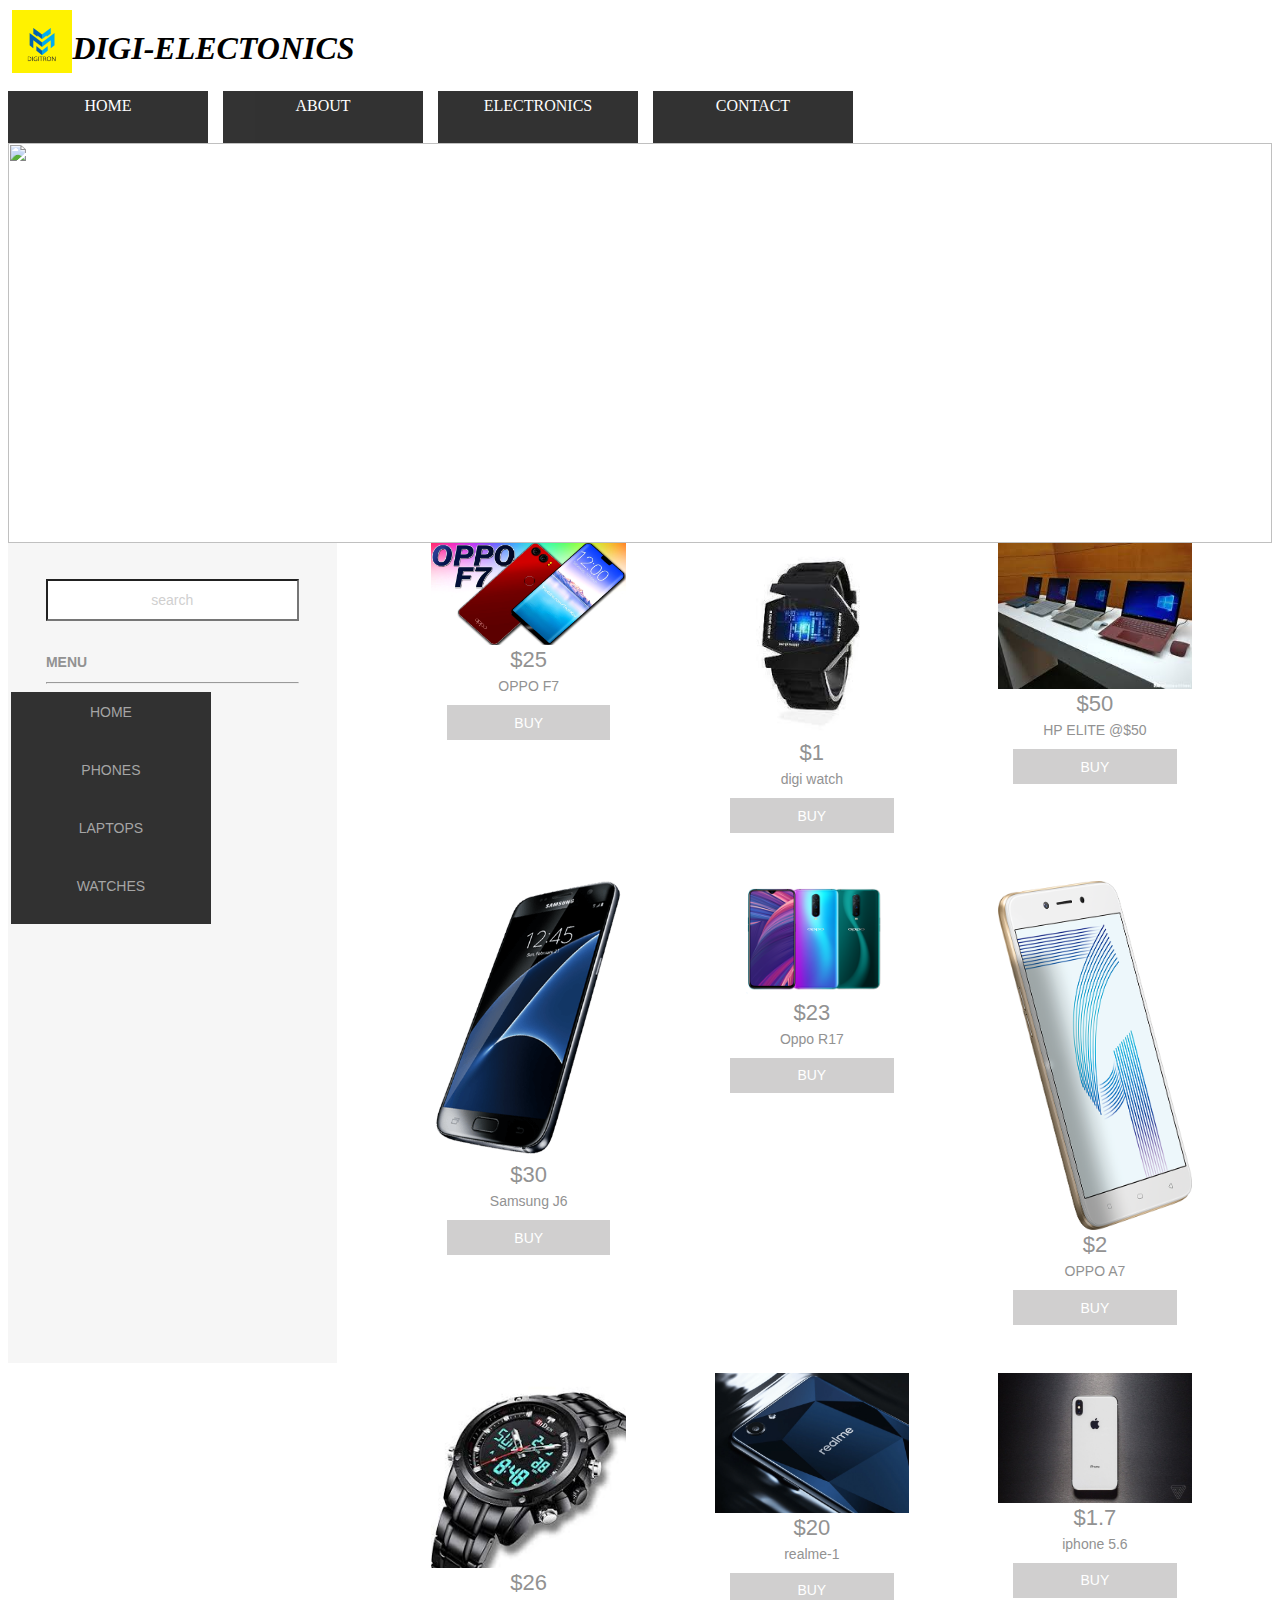
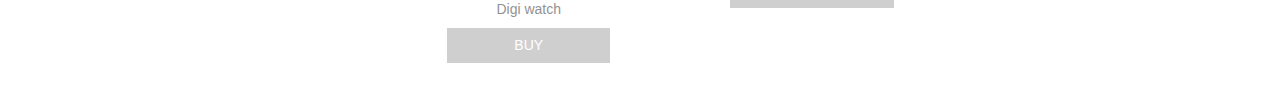
==== HOME.html @ 6b3ef819 "Add files via upload" ====
<html lang="en">
<head>
    <meta charset="UTF-8">
    <meta name="viewport" content="width=device-width, initial-scale=1.0">
    <meta http-equiv="X-UA-Compatible" content="ie=edge">
    <title>Document</title>
    <link rel="stylesheet" href="newstyle.css">
</head>
<body>
    
    <header>
        <div class="logoheading">
                <div class="logo">
                    <img src="logo1.png" width="60" length="60" alt="logo"/>
                </div>
                <div class="heading">
                    <h1><i><b>DIGI-ELECTONICS</b></i></h1>
                </div>
          </div>
</header>


<div class="mainnav">
    <ul>
        <li><a href="HOME.html">HOME</a></li>
        <li><a href="#ABOUT">ABOUT</a></li>
        <li><a href="#ELECTRONICS">ELECTRONICS</a>
            <ul>
                <li><a href="#LAPTOPS">LAPTOPS</a></li>
                <li><a href="PHONES.html">PHONES</a></li>
                <li><a href="#WATCHES">WATCHES</a></li>
            </ul>
        </li>
        <li><a href="CONTACT.html">CONTACT</a></li>
        
    </ul>
</div>

    <script src="java.js"></script>
    <img name="slide" width="100%px" height="400" class="animation">


    <div id="content">


        <section class="sidebar"> 
          <!-- This adds a sidebar with 1 searchbox,2 menusets, each with 4 links -->
          <input type="text"  id="search" value="search">
          <div id="menubar">
            <nav class="menu">
              <h2><!-- Title for menuset 1 -->MENU </h2>
              <hr>
              <ul>
                <li><a href="#HOME" title="Link">HOME</a></li>
                <li><a href="PHONES.html" title="Link">PHONES</a></li>
                <li><a href="#LAPTOPS" title="Link">LAPTOPS</a></li>
                <li><a href="#WATCHES"  title="Link">WATCHES</a></li>
              </ul>
            </nav>
            
          </div>
        </section>


        <section class="mainContent">
          <div class="productRow">

            <article class="productInfo">
              <div><img alt="sample" src="OPPO F7.png"></div>
              <p class="price">$25</p>
              <p class="productContent">OPPO F7</p>
              <input type="button" name="button" value="Buy" class="buyButton">
            </article>

            <article class="productInfo">
              <div><img alt="sample" src="watch.jpg"></div>
              <p class="price">$1</p>
              <p class="productContent">digi watch</p>
              <input type="button" name="button" value="Buy" class="buyButton">
            </article>

            <article class="productInfo"> 
              <div><img alt="sample" src="lap3.jpg"></div>
              <p class="price">$50</p>
              <p class="productContent">HP ELITE @$50</p>
              <input type="button" name="button" value="Buy" class="buyButton">
            </article>
          </div>


          <div class="productRow"> 
            
            <article class="productInfo"> 
              <div><img alt="sample" src="J6.png"></div>
              <p class="price">$30</p>
              <p class="productContent">Samsung J6</p>
              <input type="button" name="button" value="Buy" class="buyButton">
            </article>

            <article class="productInfo">
              <div><img alt="sample" src="Oppo R17.png"></div>
              <p class="price">$23</p>
              <p class="productContent">Oppo R17</p>
              <input type="button" name="button" value="Buy" class="buyButton">
            </article>

            <article class="productInfo">
              <div><img alt="sample" src="OPPO A7.png"></div>
              <p class="price">$2</p>
              <p class="productContent">OPPO A7</p>
              <input type="button" name="button" value="Buy" class="buyButton">
            </article>
          </div>


          <div class="productRow">
            <article class="productInfo"> 
              <div><img alt="sample" src="watch1.jpg"></div>
              <p class="price">$26</p>
              <p class="productContent">Digi watch</p>
              <input type="button" name="button" value="Buy" class="buyButton">
            </article>

            <article class="productInfo">
              <div><img alt="sample" src="realme-1.png"></div>
              <p class="price">$20</p>
              <p class="productContent">realme-1</p>
              <input type="button" name="button" value="Buy" class="buyButton">
            </article>

            <article class="productInfo">
              <div><img alt="sample" src="iphone 5.6.jpg"></div>
              <p class="price">$1.7</p>
              <p class="productContent">iphone 5.6</p>
              <input type="button" name="button" value="Buy" class="buyButton">
            </article>

          </div>
        </section>
      </div>

    </div>
    </body>
    </html>
---- newstyle.css ----
*{
    
}


.logoheading{
    margin: 1.5px;
    padding: 1px;
}

.logo{
    float: left;
    text-align: left;
    padding: 1px;
}

.heading{
    text-align: left;
    margin: 5px;
}



ul{
    list-style: none;
    padding: 0px;
    margin: 0px;
    background-color: black;
}
ul li{
    float: left;
    width: 200px;
    height: 40px;
    margin-right: 15px;
    background-color: black;
    height: 40px;
    opacity: .8;
    text-align: center;
    color: white;
    padding: 6px 0px;
}

ul li a{
    text-decoration: none;
    display: block;
    color: white;
}

ul li a:hover{
    background-color: lightgreen;
}

ul li ul li{
    display: none;
}

ul li:hover ul li{
    display: block;
    
}

/* Sidebar */
#content .sidebar {
	font-family: 'Montserrat', sans-serif;
	color: rgba(146,146,146,1.00);
	float: left;
	width: 20%;
	padding-left: 3%;
	padding-right: 3%;
	text-align: center;
	background-color: rgba(246,246,246,1.00);
	padding-top: 36px;
	height: 784px;
}
/* main content of the site */
#content .mainContent {
	float: left;
	width: 70%;
	text-align: center;
	padding-left: 4%;
}
/*menubar's properties for menus in sidebar */
#content .sidebar #menubar {
	text-align: left;
	color: rgba(146,146,146,1.00);
	position: relative;
	left: 0%;
}
/* Search field in sidebar */
#content .sidebar #search {
	width: 100%;
	border-radius: 0px;
	height: 42px;
	text-align: center;
	color: rgba(208,207,207,1.00);
	font-size: 14px;
	;
	margin-bottom: 21px;
}
/* Whole page content */
#mainWrapper {
	width: 80%;
	padding-left: 10%;
}
/*menu elements */
.menu ul li {
	list-style-type: none;
	font-size: x-large;
	position: relative;
	left: -35px;
	padding-top: 12px;
}
/* Product rows for catalog */
#content .mainContent .productRow {
	overflow: auto;
	color: rgba(146,146,146,1.00);
}
/* Each product Information in the catalog */
.mainContent .productRow .productInfo {
	float: left;
	padding-left: 5%;
	padding-right: 5%;
	width: 22%;
}
/* Prices of a products in catalog */
.productRow .productInfo .price {
	font-family: 'Montserrat', sans-serif;
	color: rgba(146,146,146,1.00);
	font-size: 22px;
	position: relative;
	top: -20px;
}
/* Content holder for products in catalog*/
.productRow .productInfo .productContent {
	position: relative;
	top: -37px;
	font-size: 14px;
	font-family: source-sans-pro, sans-serif;
	font-style: normal;
	font-weight: 200;
	color: rgba(146,146,146,1.00);
	white-space: pre-wrap;
}
/* Buy button for products in catalog */
.productRow .productInfo .buyButton {
	position: relative;
	top: -48px;
	width: 84%;
	background-color: rgba(208,207,207,1.00);
	height: 35px;
	color: rgba(255,255,255,1.00);
	border-style: none;
	font-size: 14px;
	text-transform: uppercase;
	margin-top: 8px;
}
/* footer */
#mainWrapper footer {
	clear: both;
	overflow: auto;
	background-color: rgba(208,207,207,1.00);
	font-family: source-sans-pro, sans-serif;
	font-style: normal;
	font-weight: 200;
	line-height: 1.8;
	padding-top: 22px;
	padding-left: 22px;
	text-align: center;
	padding-bottom: 22px;
	padding-right: 22px;
}
/*Each footer content */
#mainWrapper footer div {
	width: 27%;
	float: left;
	padding-left: 4%;
	padding-right: 2%;
	color: rgba(255,255,255,1.00);
	text-align: justify;
}
/* Links in footer */
footer div a {
	color: rgba(146,146,146,1.00);
	display: block;
	text-decoration: none;
	text-align: center;
}
/* Product's images in catalog */
.productInfo div img {
	width: 100%;
}
/*Links in sidebar */
.sidebar #menubar .menu ul li a {
	color: rgba(146,146,146,1.00);
	text-decoration: none;
}
.sidebar #menubar .menu ul li a:hover {
	color: rgba(107,97,97,1.00);
	text-decoration: none;
}
/* Menu headings in sidebar */
#menubar .menu h2 {
	font-size: 14px;
}
/*Links under menus in sidebar */
#menubar .menu ul li a {
	font-size: 14px;
}
/* Menus in sidebar */
.sidebar #menubar .menu {
	margin-bottom: 29px;
}
/* Container for links in footer */
footer .footerlinks {
	margin-top: -15px;
}

/* Media query for tablets */
@media screen and (max-width:700px) {
/* search field in sidebar */
#content .sidebar #search {
	display: none;
}
/* sidebar */
#content .sidebar {
	float: none;
	width: 100%;
	height: auto;
	overflow: auto;
	padding-left: 12%;
	padding-top: 0px;
}
/* horizontal separators in sidebar */
#content .sidebar hr {
	display: none;
}
/*The sidebar and maincontent of page */
#content {
	position: relative;
	top: -22px;
	width: 100%;
	overflow: hidden;
}
/*menu headings in sidebar */
#menubar .menu h2 {
	display: inline;
	font-size: medium;
	padding-right: 6%;
}
/* Unordered List of links */
#menubar .menu ul {
	display: inline;
}
/*list elements */
#menubar .menu ul li {
	display: inline;
	font-size: medium;
	padding-left: 0%;
	padding-right: 3%;
}
/*The link to be hidden in tablet view */
.sidebar #menubar .menu ul .notimp {
	display: none;
}
/* menus in sidebar */
.sidebar #menubar .menu {
	width: 100%;
	text-align: center;
	position: relative;
	top: 16px;
}
/*menubar in sidebar */
#content .sidebar #menubar {
	position: relative;
	left: -7%;
	overflow: hidden;
	width: 95%;
	padding-top: 0px;
}
/* offer banners content */
#mainWrapper #offer p {
	font-size: small;
}
/* main content region of page */
#mainWrapper #content .mainContent {
	overflow: hidden;
	width: 95%;
	margin-top: 40px;
}
/* Prices of products in catalog view */
.productRow .productInfo .price {
	font-size: 19px;
}
/* Content holders in catalog view */
.productRow .productInfo .productContent {
	font-size: 16px;
}
/* Buy buttons in catalog view */
.productRow .productInfo .buyButton {
	font-size: 15px;
}
/* Container for links in footer */
#mainWrapper footer .footerlinks {
	float: none;
	width: 100%;
	position: relative;
	top: 17px;
	clear: both;
	text-align: center;
	left: 0%;
	padding-bottom: 19px;
}
/* Container for each footer divisions */
#mainWrapper footer div {
	width: 44%;
	text-align: justify;
	font-size: 15px;
}
/* Links in footer */
.footerlinks p a {
	padding-top: 0px;
	padding-bottom: 0px;
	display: inline;
	padding-right: 35px;
}
/* Footer region */
#mainWrapper footer {
	padding-left: 16px;
	overflow: hidden;
}
/* Links in header */
header #headerLinks a {
	padding-left: 0px;
	padding-right: 30px;
}
/* Offer- Text banner */
#mainWrapper #offer {
	padding-left: 22%;
}
/* Paragraphs in footer */
footer .footerlinks p {
	display: inline;
}
}

/*media query for small screen devices */
@media screen and (max-width:480px) {
/*Container for links in header */
#mainWrapper header #headerLinks {
	width: 100%;
	text-align: center;
	background-color: rgba(190,190,190,1.00);
	padding-bottom: 21px;
}
/* Logo placeholder*/
#mainWrapper header #logo {
	width: 100%;
	text-align: center;
}
/* Links in header */
header #headerLinks a {
	text-align: center;
	padding-right: 15px;
	padding-left: 0px;
}
/*Offer - Text Banner */
#mainWrapper #offer {
	padding-left: 0px;
	text-align: center;
}
/* Menubar in sidebar */
#content .sidebar #menubar {
	position: relative;
	left: -8%;
	text-align: center;
}
/*Menu headings in sidebar */
#menubar .menu h2 {
	width: 100%;
	display: block;
}
/* Each product in catalog view */
.mainContent .productRow .productInfo {
	width: 100%;
	display: block;
	padding-left: 0px;
	padding-right: 0px;
	position: relative;
	left: -2%;
}
#mainWrapper footer div {
	width: 100%;
	margin-left: -16px;
	text-align: justify;
	padding-bottom: 16px;
	overflow: auto;
}
/* Unordered list for menu elements */
.menu ul {
	position: relative;
	padding-left: 24%;
}
/* Container for links in footer */
#mainWrapper footer .footerlinks {
	padding-left: 8%;
}
/* Main content which excludes the sidebar */
#mainwrapper #content .mainContent {
	margin-top: -81px;
	text-align: center;
	width: 100%;
	padding-left: 0px;
}
}
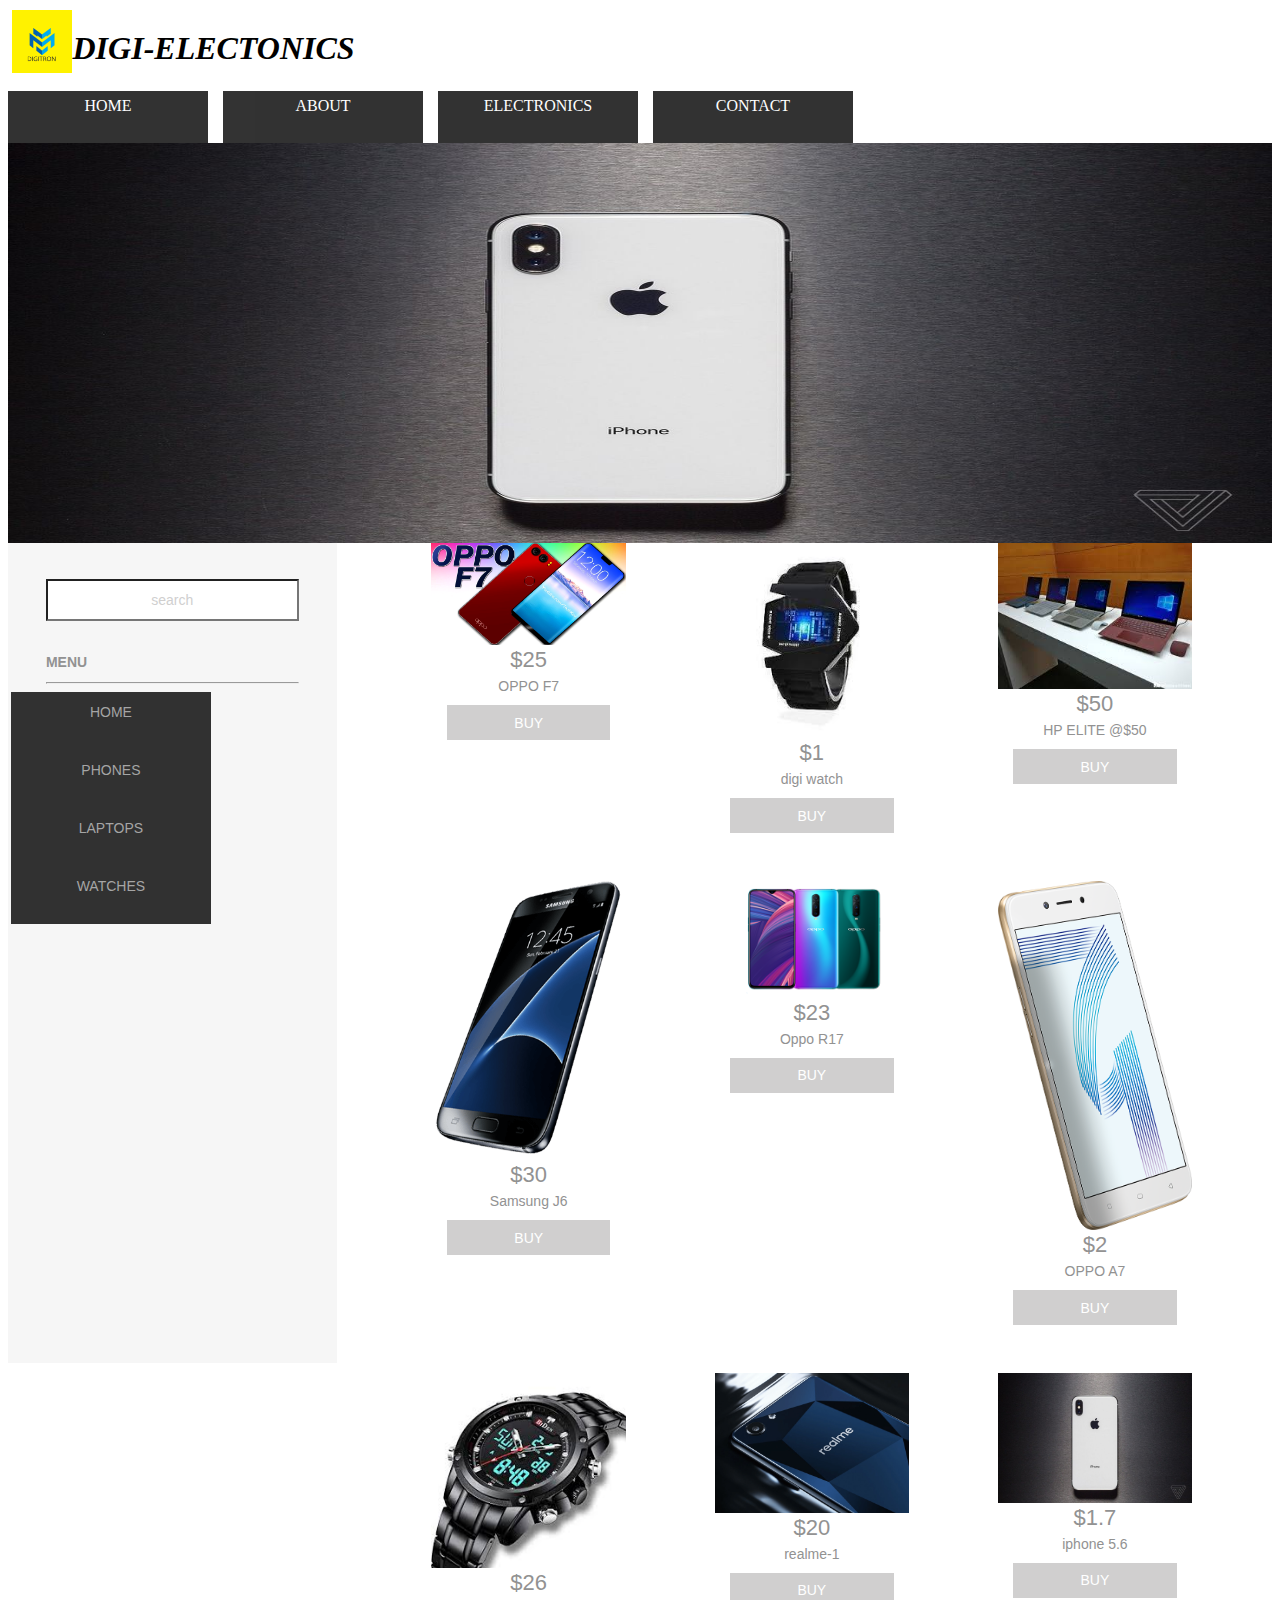
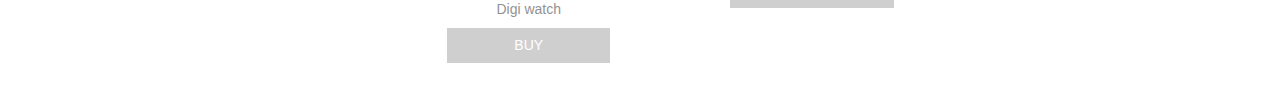
==== commit 46dfed4c: "Add files via upload" ====
--- a/HOME.html
+++ b/HOME.html
@@ -23,8 +23,8 @@
 <div class="mainnav">
     <ul>
         <li><a href="HOME.html">HOME</a></li>
-        <li><a href="#ABOUT">ABOUT</a></li>
-        <li><a href="#ELECTRONICS">ELECTRONICS</a>
+        <li><a href="ABOUT.html">ABOUT</a></li>
+        <li><a href="ELECTRONICS.html">ELECTRONICS</a>
             <ul>
                 <li><a href="#LAPTOPS">LAPTOPS</a></li>
                 <li><a href="PHONES.html">PHONES</a></li>
@@ -51,9 +51,9 @@
               <h2><!-- Title for menuset 1 -->MENU </h2>
               <hr>
               <ul>
-                <li><a href="#HOME" title="Link">HOME</a></li>
+                <li><a href="HOME.html" title="Link">HOME</a></li>
                 <li><a href="PHONES.html" title="Link">PHONES</a></li>
-                <li><a href="#LAPTOPS" title="Link">LAPTOPS</a></li>
+                <li><a href="LAPTOPS.html" title="Link">LAPTOPS</a></li>
                 <li><a href="#WATCHES"  title="Link">WATCHES</a></li>
               </ul>
             </nav>
